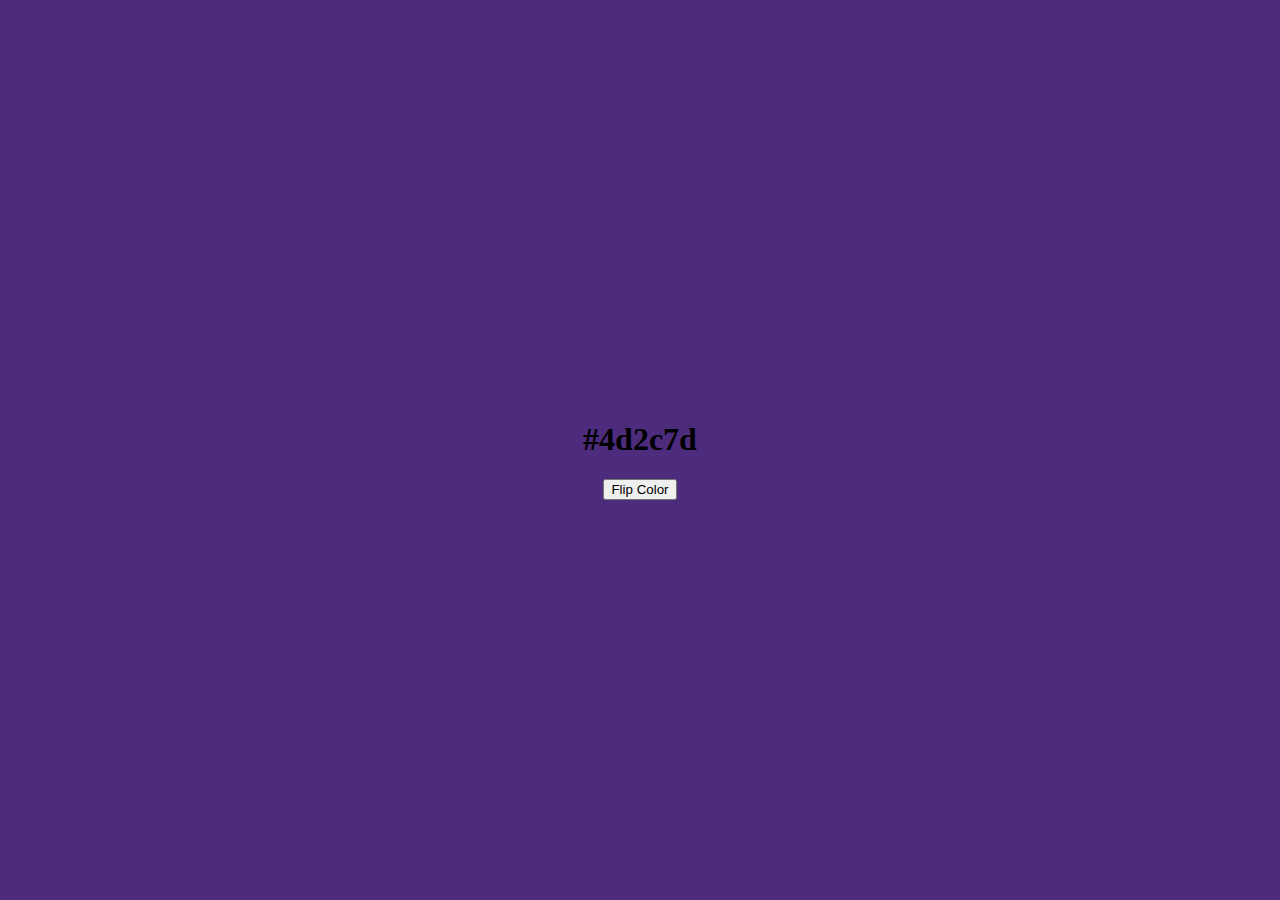
==== index.html @ 0f8d095b "Add files via upload" ====
<!DOCTYPE html>
<html lang="en">
<head>
  <meta charset="UTF-8">
  <meta name="viewport" content="width=device-width, initial-scale=1.0">
  <link rel="stylesheet" href="styles.css">
  <title>Color Flipper</title>
</head>
<body>
  <div id="color-container">
    <h1 id="color-display">#FFFFFF</h1>
    <button id="flip-button">Flip Color</button>
  </div>
  <script src="script.js"></script>
</body>
</html>
---- styles.css ----
body {
    display: flex;
    align-items: center;
    justify-content: center;
    height: 100vh;
    margin: 0;
    background-color: #f0f0f0;
  }
  
  #color-container {
    text-align: center;
  }
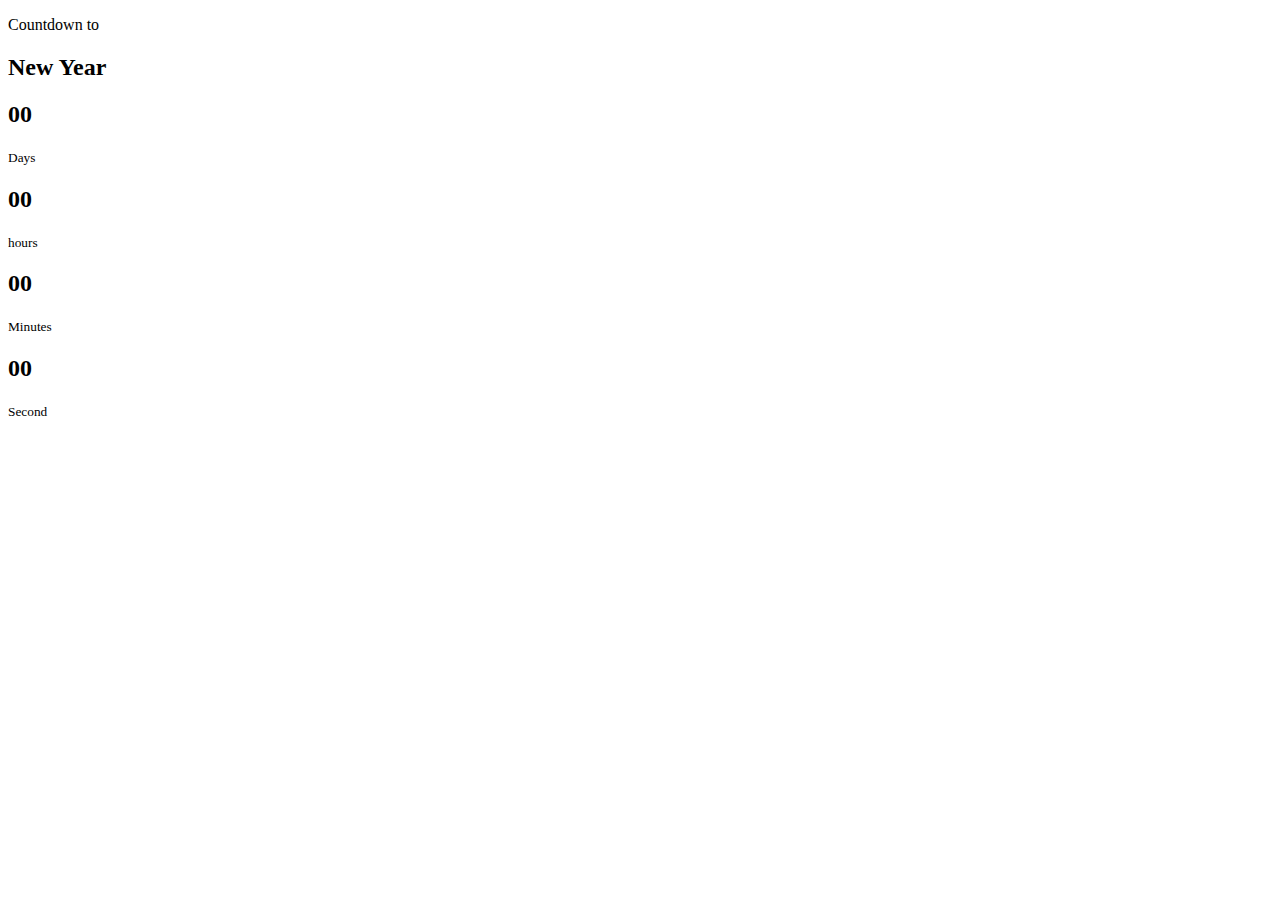
==== commit b70c5ce9: "Add files via upload" ====
--- a/index.html
+++ b/index.html
@@ -1,16 +1,35 @@
 <!DOCTYPE html>
 <html lang="en">
 <head>
-  <meta charset="UTF-8">
-  <meta name="viewport" content="width=device-width, initial-scale=1.0">
-  <link rel="stylesheet" href="styles.css">
-  <title>Color Flipper</title>
+    <meta charset="UTF-8">
+    <meta name="viewport" content="width=device-width, initial-scale=1.0">
+    <title>Projet-1: Countdown Timer</title>
+    <link rel="stylesheet" href="css/style.css">
 </head>
 <body>
-  <div id="color-container">
-    <h1 id="color-display">#FFFFFF</h1>
-    <button id="flip-button">Flip Color</button>
-  </div>
-  <script src="script.js"></script>
+    <p>Countdown to</p>
+    <h2 class="newyear">New Year</h2>
+    
+    <div class="counter">
+        <div id="box">
+            <h2 id="days">00</h2>
+            <small>Days</small>
+        </div>
+        <div id="box">
+            <h2 id="hours">00</h2>
+            <small>hours</small>
+        </div>
+        <div id="box">
+            <h2 id="minutes">00</h2>
+            <small>Minutes</small>
+        </div>
+        <div id="box">
+            <h2 id="second">00</h2>
+            <small>Second</small>
+        </div>
+
+    </div>
+
+    <script src="js/script.js"></script>
 </body>
 </html>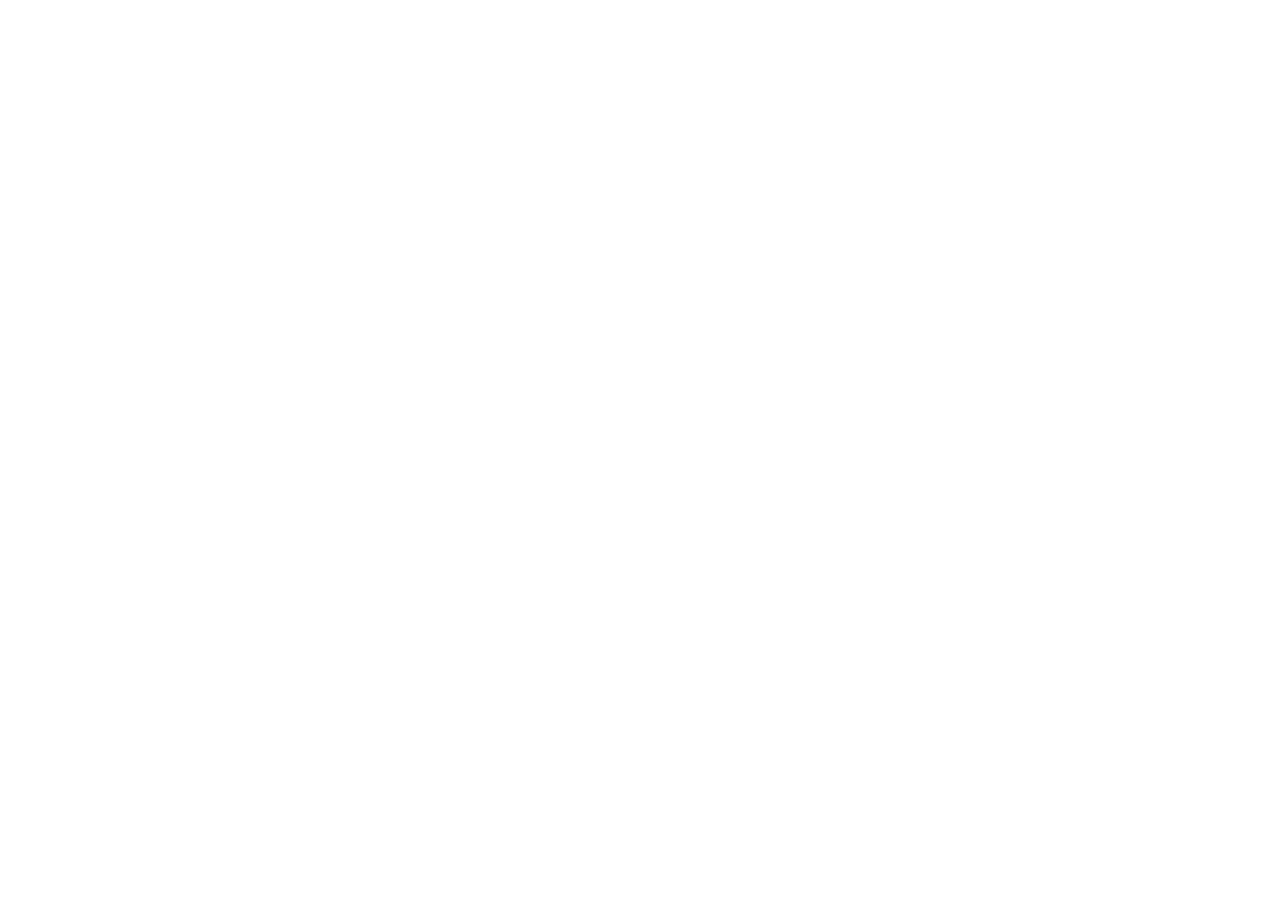
==== commit a051f998: "BMI APP using ReactJs" ====
--- a/index.html
+++ b/index.html
@@ -1,35 +1,13 @@
-<!DOCTYPE html>
-<html lang="en">
-<head>
-    <meta charset="UTF-8">
-    <meta name="viewport" content="width=device-width, initial-scale=1.0">
-    <title>Projet-1: Countdown Timer</title>
-    <link rel="stylesheet" href="css/style.css">
-</head>
-<body>
-    <p>Countdown to</p>
-    <h2 class="newyear">New Year</h2>
-    
-    <div class="counter">
-        <div id="box">
-            <h2 id="days">00</h2>
-            <small>Days</small>
-        </div>
-        <div id="box">
-            <h2 id="hours">00</h2>
-            <small>hours</small>
-        </div>
-        <div id="box">
-            <h2 id="minutes">00</h2>
-            <small>Minutes</small>
-        </div>
-        <div id="box">
-            <h2 id="second">00</h2>
-            <small>Second</small>
-        </div>
-
-    </div>
-
-    <script src="js/script.js"></script>
-</body>
-</html>+<!doctype html>
+<html lang="en">
+  <head>
+    <meta charset="UTF-8" />
+    <link rel="icon" type="image/svg+xml" href="/vite.svg" />
+    <meta name="viewport" content="width=device-width, initial-scale=1.0" />
+    <title>Vite + React</title>
+  </head>
+  <body>
+    <div id="root"></div>
+    <script type="module" src="/src/main.jsx"></script>
+  </body>
+</html>
